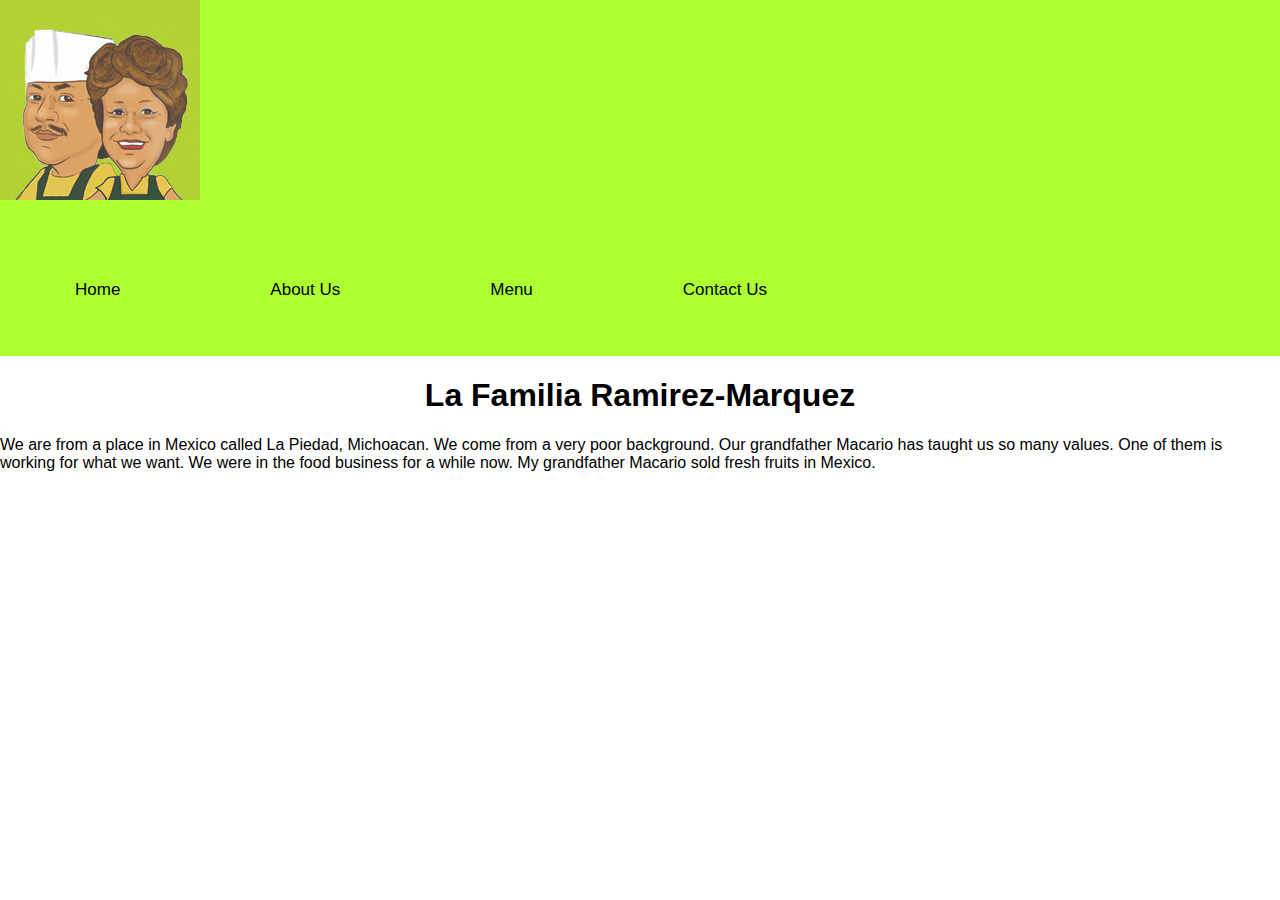
==== aboutus.html @ aca2d972 "changes" ====
<!doctype html>
<html class="no-js" lang="">
    <head>
        <meta charset="utf-8">
        <meta http-equiv="x-ua-compatible" content="ie=edge">
        <title></title>
        <meta name="description" content="">
        <meta name="viewport" content="width=device-width, initial-scale=1">

        <link rel="apple-touch-icon" href="apple-touch-icon.png">
        <!-- Place favicon.ico in the root directory -->
        <link rel="stylesheet" href="css/normalize.css">
      <link href="https://maxcdn.bootstrapcdn.com/bootstrap/3.3.6/css/bootstrap.min.css" rel="stylesheet" integrity="sha384-1q8mTJOASx8j1Au+a5WDVnPi2lkFfwwEAa8hDDdjZlpLegxhjVME1fgjWPGmkzs7"
        crossorigin="anonymous">
        <script src="js/vendor/modernizr-2.8.3.min.js"></script>
    </head>
    <body>
        <!--[if lt IE 8]>
            <p class="browserupgrade">You are using an <strong>outdated</strong> browser. Please <a href="http://browsehappy.com/">upgrade your browser</a> to improve your experience.</p>
        <![endif]-->

        <!-- Add your site or application content here -->
        <div class="container navbar">

        <div class="row">
        <div class="col-md-3">
      
        
    

     <img id="logo" src="img/logo_finish1.jpg" style="width: 200px;height:200px;">
    
     </div>

<div class= "topnav col-md-9"  id= "mytopnav">

    <a href= "index.html">Home</a>
    <a href= "AboutUs.html">About Us</a>
    <a href= "Menu.html">Menu</a>
    <a href= "ContactUs.html">Contact Us</a>
</div>
            </div>
        </div>
<div {
    background-color: lightgrey;
    width: 300px;
    border: 25px;
    margin: 25px;
}
<body>
    <div class="container">
        <div class="row">
            <div class="col-md-12">
<h1 style="text-align:center;">La Familia Ramirez-Marquez</h1>

<p style="text-align:left;">We are from a place in Mexico called La Piedad, Michoacan. We come from a very poor background.
    Our grandfather Macario has taught us so many values. One of them is working for what we want. We were in the food business 
    for a while now. My grandfather Macario sold fresh fruits in Mexico. 
</p>
 </div>
        </div>
    </div>
  <!-- JS -->
    <!-- this is the jQuery CDN reference. You need internet access for this file! -->
    <script src="https://code.jquery.com/jquery-2.2.3.min.js" integrity="sha256-a23g1Nt4dtEYOj7bR+vTu7+T8VP13humZFBJNIYoEJo="
        crossorigin="anonymous"></script>
    <script src="https://maxcdn.bootstrapcdn.com/bootstrap/3.3.6/js/bootstrap.min.js" integrity="sha384-0mSbJDEHialfmuBBQP6A4Qrprq5OVfW37PRR3j5ELqxss1yVqOtnepnHVP9aJ7xS"
        crossorigin="anonymous"></script>

        <script src="https://code.jquery.com/jquery-1.12.0.min.js"></script>
        <script>window.jQuery || document.write('<script src="js/vendor/jquery-1.12.0.min.js"><\/script>')</script>
        <script src="js/plugins.js"></script>
        <script src="js/main.js"></script>

        <!-- Google Analytics: change UA-XXXXX-X to be your site's ID. -->
        <script>
            (function(b,o,i,l,e,r){b.GoogleAnalyticsObject=l;b[l]||(b[l]=
            function(){(b[l].q=b[l].q||[]).push(arguments)});b[l].l=+new Date;
            e=o.createElement(i);r=o.getElementsByTagName(i)[0];
            e.src='https://www.google-analytics.com/analytics.js';
            r.parentNode.insertBefore(e,r)}(window,document,'script','ga'));
            ga('create','UA-XXXXX-X','auto');ga('send','pageview');
        </script>
    </body>
</html>
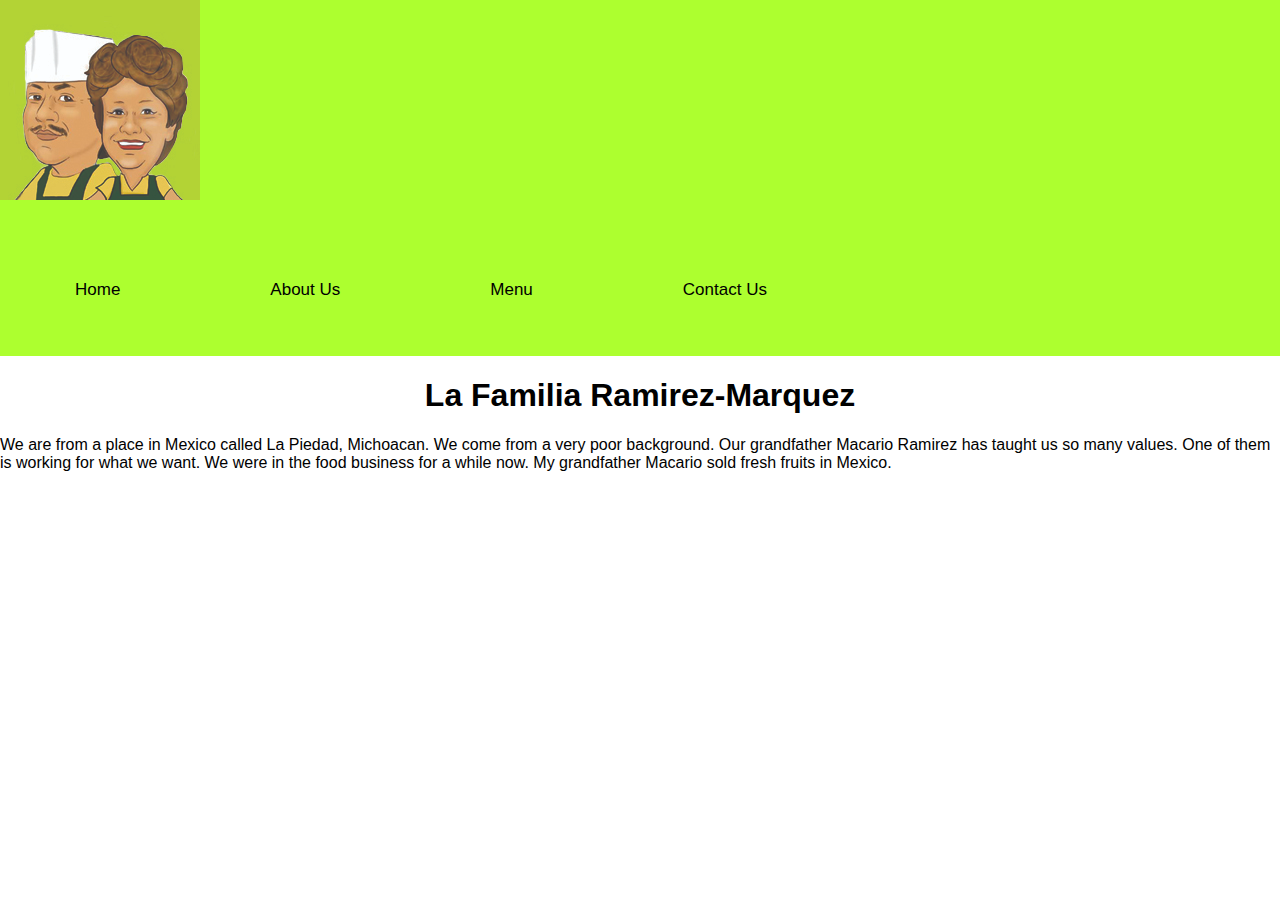
==== commit 5c3491de: "change" ====
--- a/aboutus.html
+++ b/aboutus.html
@@ -54,7 +54,7 @@
 <h1 style="text-align:center;">La Familia Ramirez-Marquez</h1>
 
 <p style="text-align:left;">We are from a place in Mexico called La Piedad, Michoacan. We come from a very poor background.
-    Our grandfather Macario has taught us so many values. One of them is working for what we want. We were in the food business 
+    Our grandfather Macario Ramirez has taught us so many values. One of them is working for what we want. We were in the food business 
     for a while now. My grandfather Macario sold fresh fruits in Mexico. 
 </p>
  </div>
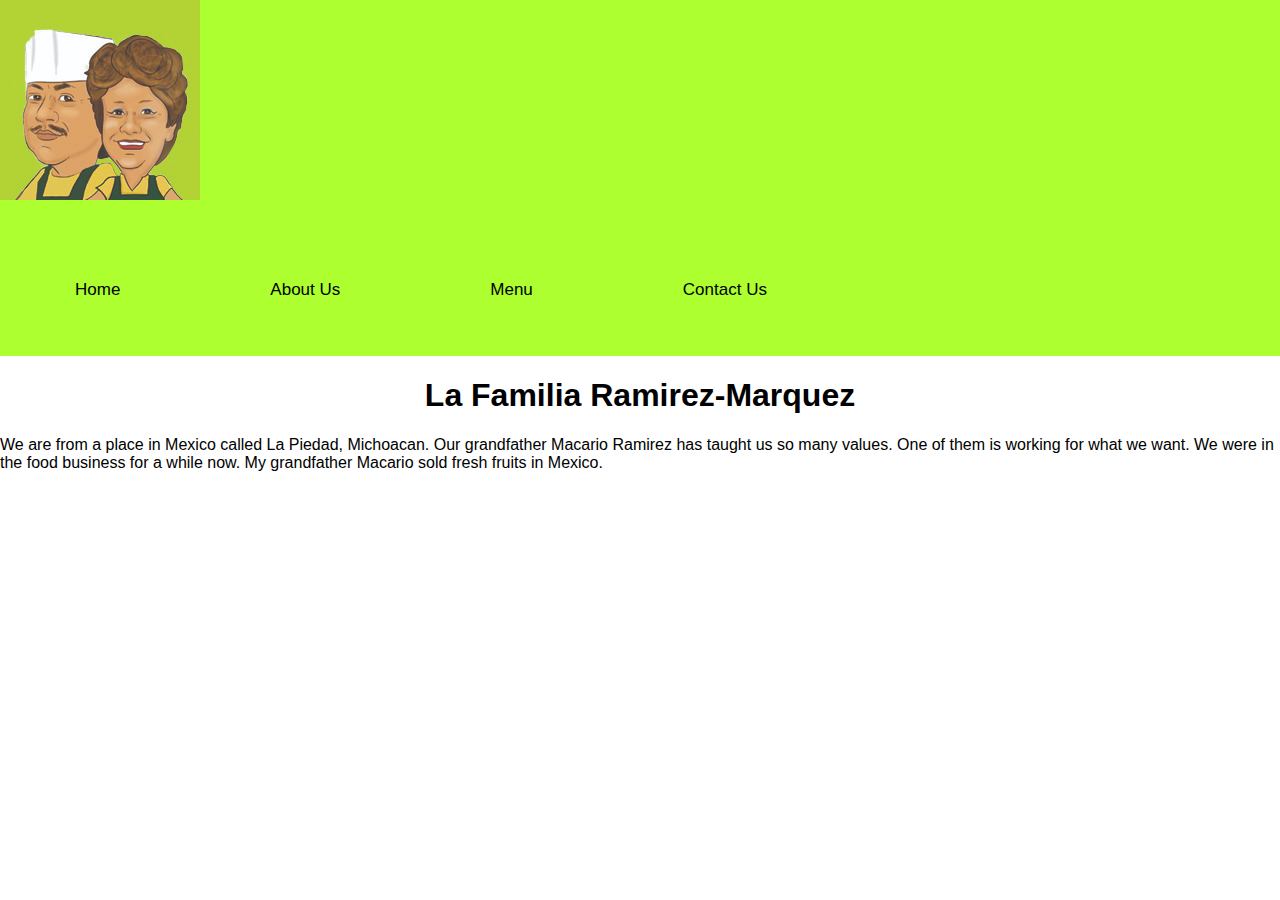
==== commit 133b65a4: "change" ====
--- a/aboutus.html
+++ b/aboutus.html
@@ -35,9 +35,9 @@
 <div class= "topnav col-md-9"  id= "mytopnav">
 
     <a href= "index.html">Home</a>
-    <a href= "AboutUs.html">About Us</a>
-    <a href= "Menu.html">Menu</a>
-    <a href= "ContactUs.html">Contact Us</a>
+    <a href= "aboutus.html">About Us</a>
+    <a href= "menu.html">Menu</a>
+    <a href= "contactUs.html">Contact Us</a>
 </div>
             </div>
         </div>
@@ -53,7 +53,7 @@
             <div class="col-md-12">
 <h1 style="text-align:center;">La Familia Ramirez-Marquez</h1>
 
-<p style="text-align:left;">We are from a place in Mexico called La Piedad, Michoacan. We come from a very poor background.
+<p style="text-align:left;">We are from a place in Mexico called La Piedad, Michoacan.
     Our grandfather Macario Ramirez has taught us so many values. One of them is working for what we want. We were in the food business 
     for a while now. My grandfather Macario sold fresh fruits in Mexico. 
 </p>
